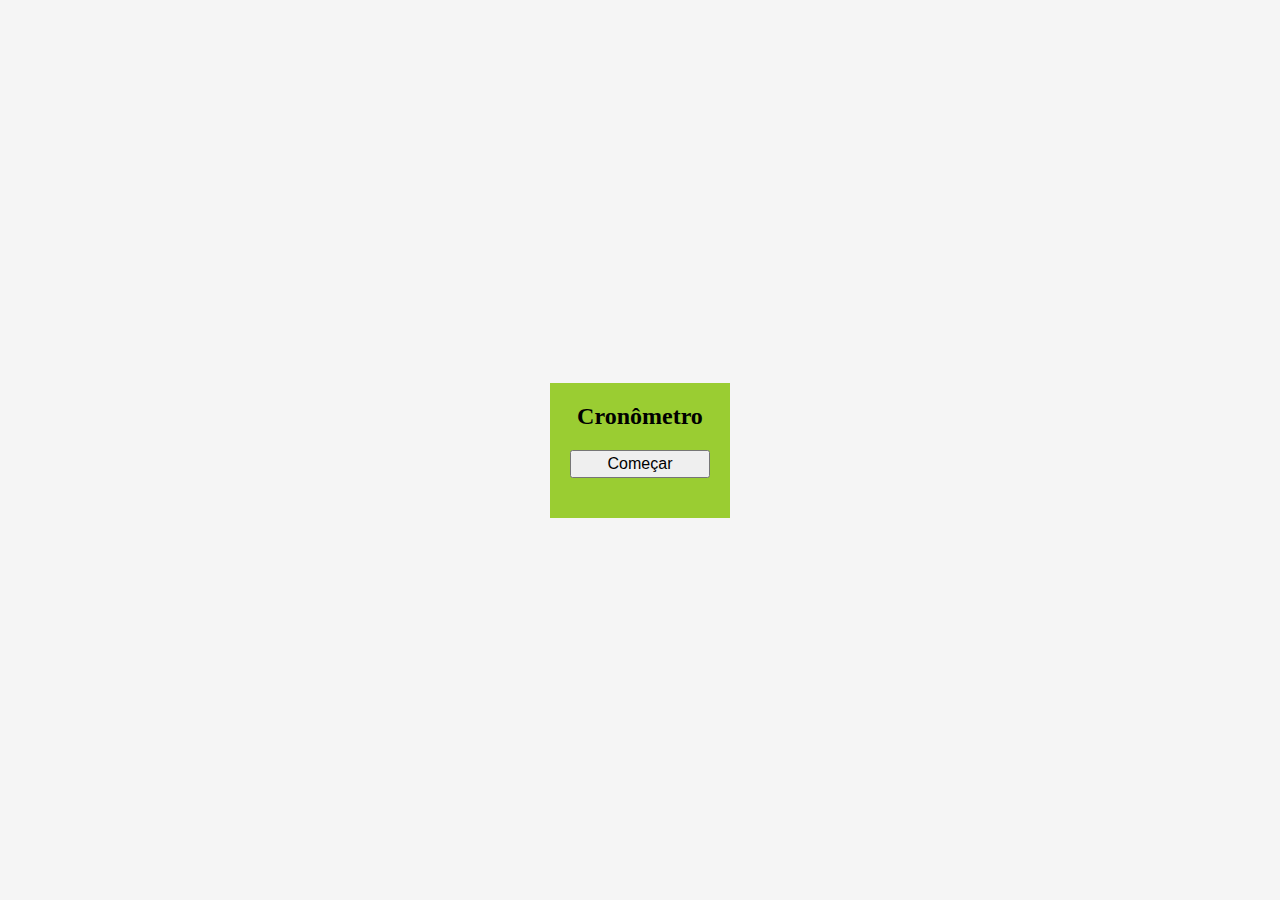
==== cronometro.html @ efd7ecb1 "study about stopwatch" ====
<!DOCTYPE html>
<html lang="en">
<head>
    <meta charset="UTF-8">
    <meta name="viewport" content="width=device-width, initial-scale=1.0">
    <link rel="stylesheet" href="css/cronometro.css">
    <title>cronometro</title>
</head>
<body>
    
    <div class="box">
        <h2>Cronômetro</h2>
        <button onClick="contar()" >Começar</button>
        <h1></h1>
    </div>

    <script src="js/cronometro.js" ></script>
</body>
</html>
---- css/cronometro.css ----
* {
    margin: 0;
    padding: 0;
    box-sizing: border-box;
}

html, body {
    height: 100%;
}

body {
    width: 100%;
    display: flex;
    align-items: center;
    justify-content: center;
    background-color: whitesmoke;
}

.box {
    background-color: yellowgreen;
    width: 180px;
    
    padding: 20px;
    display: flex;
    flex-direction: column;
    justify-content: space-between ;
    align-items: center;
}

button {
    width: 100%;
    font-size: 16px;
    padding: 3px 10px;
    cursor: pointer;
    margin: 20px 0px;
}
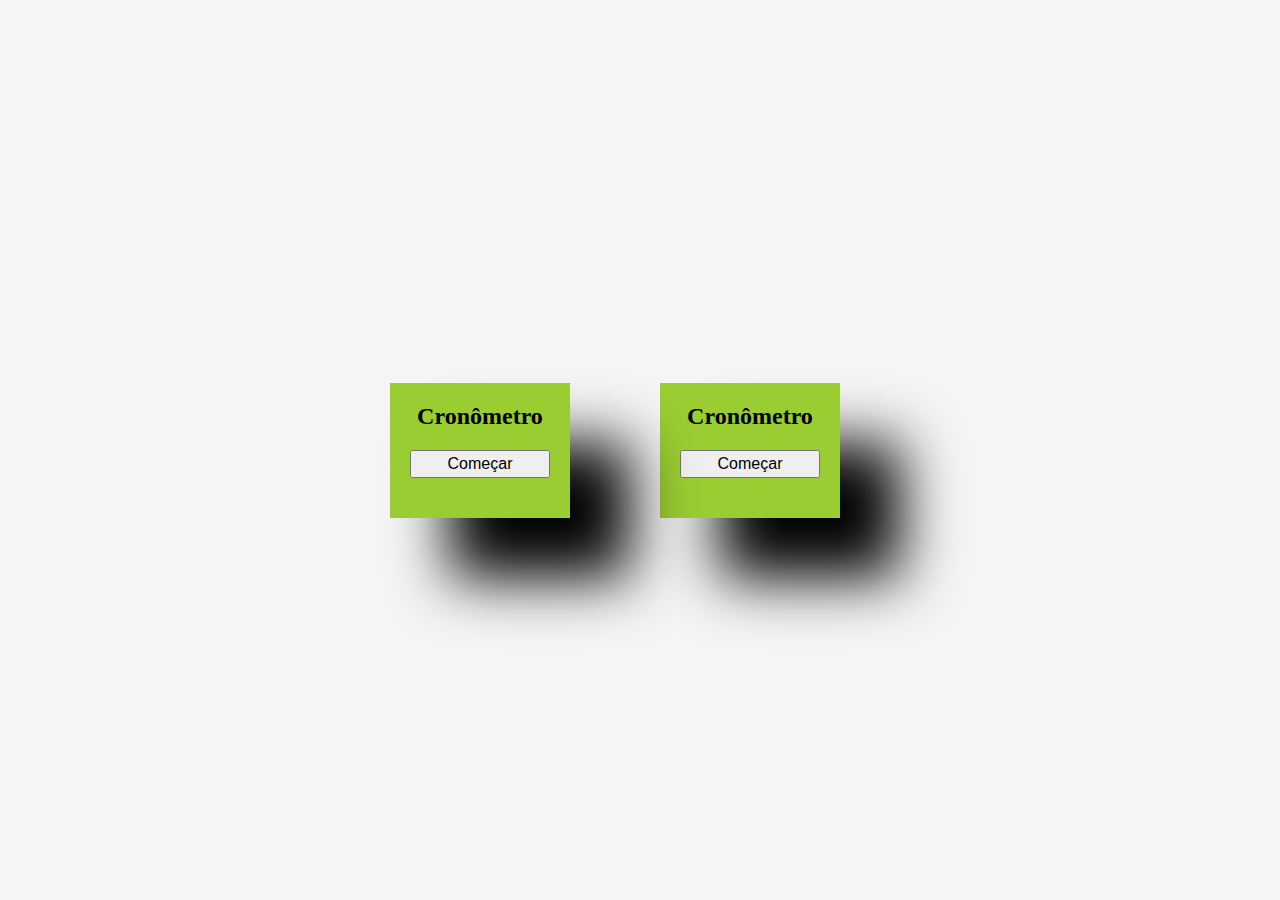
==== commit 7eea6be5: "study about animation" ====
--- a/cronometro.html
+++ b/cronometro.html
@@ -8,11 +8,19 @@
 </head>
 <body>
     
-    <div class="box">
-        <h2>Cronômetro</h2>
-        <button onClick="contar()" >Começar</button>
-        <h1></h1>
+    <div class="container">
+        <div class="box box1">
+            <h2>Cronômetro</h2>
+            <button onClick="contar()" >Começar</button>
+            <h1></h1>
+        </div>
+        <div class="box box2">
+            <h2>Cronômetro</h2>
+            <button onClick="contar()" >Começar</button>
+            <h1></h1>
+        </div>
     </div>
+
 
     <script src="js/cronometro.js" ></script>
 </body>
--- a/css/cronometro.css
+++ b/css/cronometro.css
@@ -15,6 +15,12 @@
     justify-content: center;
     background-color: whitesmoke;
 }
+.container {
+    width: 100%;
+    display: flex;
+    justify-content: center;
+
+}
 
 .box {
     background-color: yellowgreen;
@@ -25,7 +31,41 @@
     flex-direction: column;
     justify-content: space-between ;
     align-items: center;
+    margin: 20px;
+    
 }
+
+.box1{
+    transform: translateX(-50px);
+    animation-name: box1 ;
+    animation-duration: 5s;
+    box-shadow: 60px 60px 60px black;
+}
+
+.box2{
+    animation-name: box2 ;
+    animation-duration: 5s;
+    box-shadow: 60px 60px 60px black;
+}
+
+@keyframes box1 {
+    0% {
+        transform: translateX(calc(-100% - 180px));
+        box-shadow: 0 0 0 black;
+    }
+    100% {box-shadow: 60px 60px 60px black;}
+}
+
+@keyframes box2 {
+    0% {
+        transform: translateX(calc(100% + 180px));
+        box-shadow: 0 0 0 black;
+    }
+    100% {box-shadow: 60px 60px 60px black;}
+}
+
+
+
 
 button {
     width: 100%;
